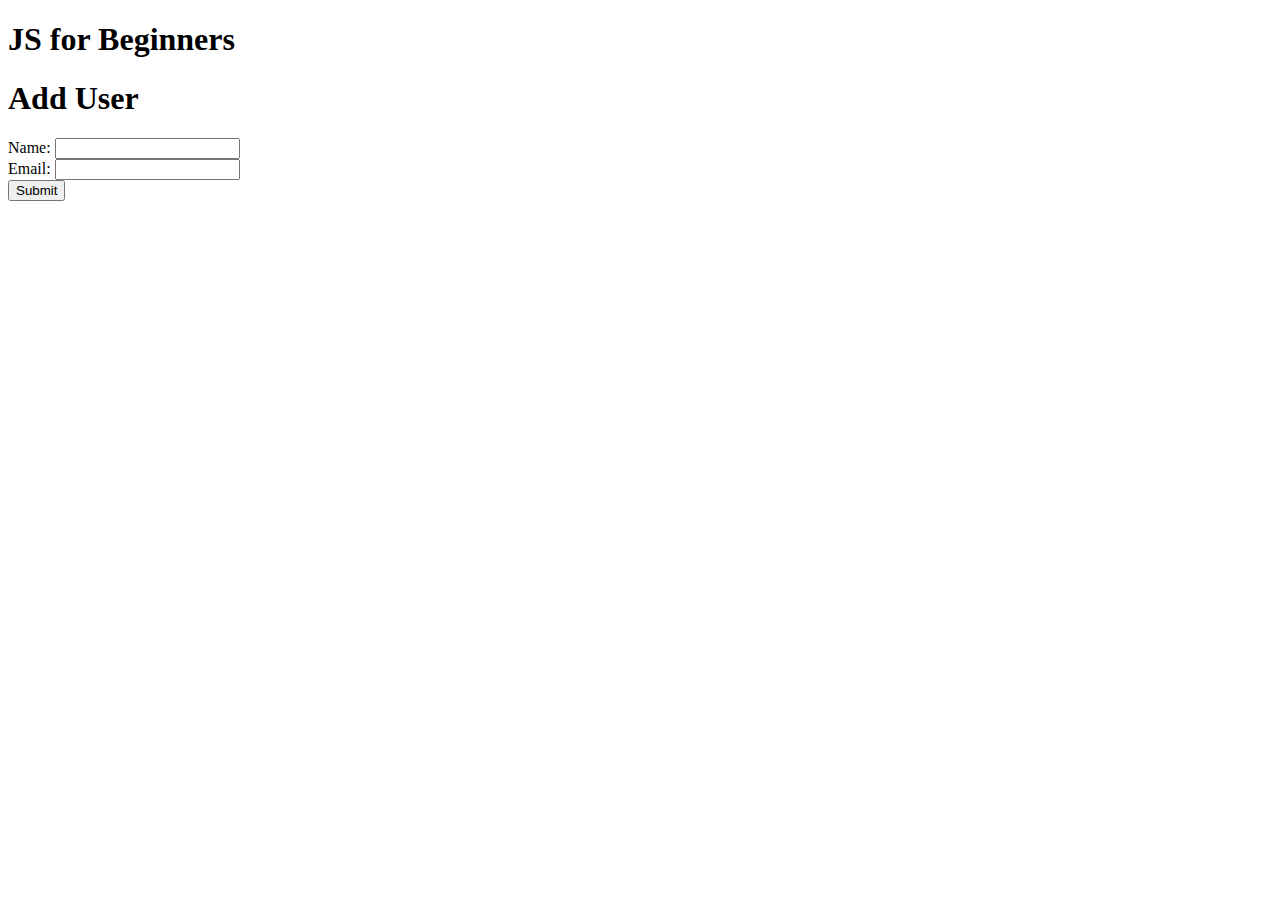
==== 16 Window Object & DOM/index.html @ 2cc5886f "Reorganizing folders" ====
<!DOCTYPE html>
<html lang="en">
<head>
    <meta charset="UTF-8">
    <meta http-equiv="X-UA-Compatible" content="IE=edge">
    <meta name="viewport" content="width=device-width, initial-scale=1.0">
    <title>Window Object & DOM</title>
    <link rel="stylesheet" href="./css/style.css">
    <script src="./script.js" defer></script>
</head>
<body>
    <header>
        <h1>JS for Beginners</h1>
    </header>
    <section>
        <form id="my-form">
            <h1>Add User</h1>
            <div class="msg"></div>
            <div>
                <label for="name">Name:</label>
                <input type="text" id="name">
            </div>
            <div>
                <label for="email">Email:</label>
                <input type="text" id="email">
            </div>
            <input type="submit" class="btn" value="Submit">
        </form>
        <ul id="users"></ul>
    </section>
</body>
</html>
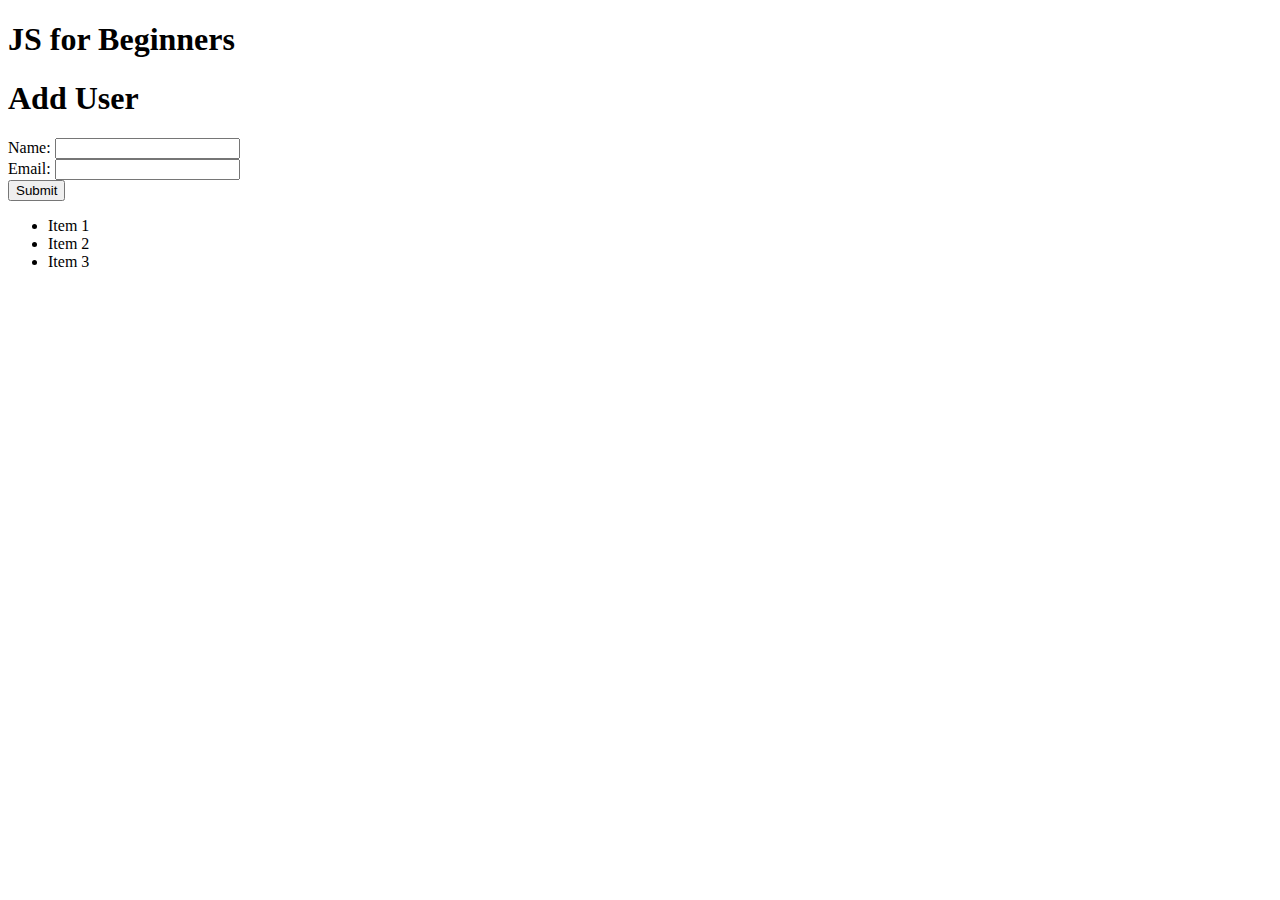
==== commit f79c13b2: "Window Object & DOM" ====
--- a/16 Window Object & DOM/index.html
+++ b/16 Window Object & DOM/index.html
@@ -5,14 +5,13 @@
     <meta http-equiv="X-UA-Compatible" content="IE=edge">
     <meta name="viewport" content="width=device-width, initial-scale=1.0">
     <title>Window Object & DOM</title>
-    <link rel="stylesheet" href="./css/style.css">
-    <script src="./script.js" defer></script>
+    <script src="./js/script.js" defer></script>
 </head>
 <body>
     <header>
         <h1>JS for Beginners</h1>
     </header>
-    <section>
+    <section class="container">
         <form id="my-form">
             <h1>Add User</h1>
             <div class="msg"></div>
@@ -27,6 +26,11 @@
             <input type="submit" class="btn" value="Submit">
         </form>
         <ul id="users"></ul>
+        <ul class="items">
+            <li class="item">Item 1</li>
+            <li class="item">Item 2</li>
+            <li class="item">Item 3</li>
+        </ul>
     </section>
 </body>
 </html>